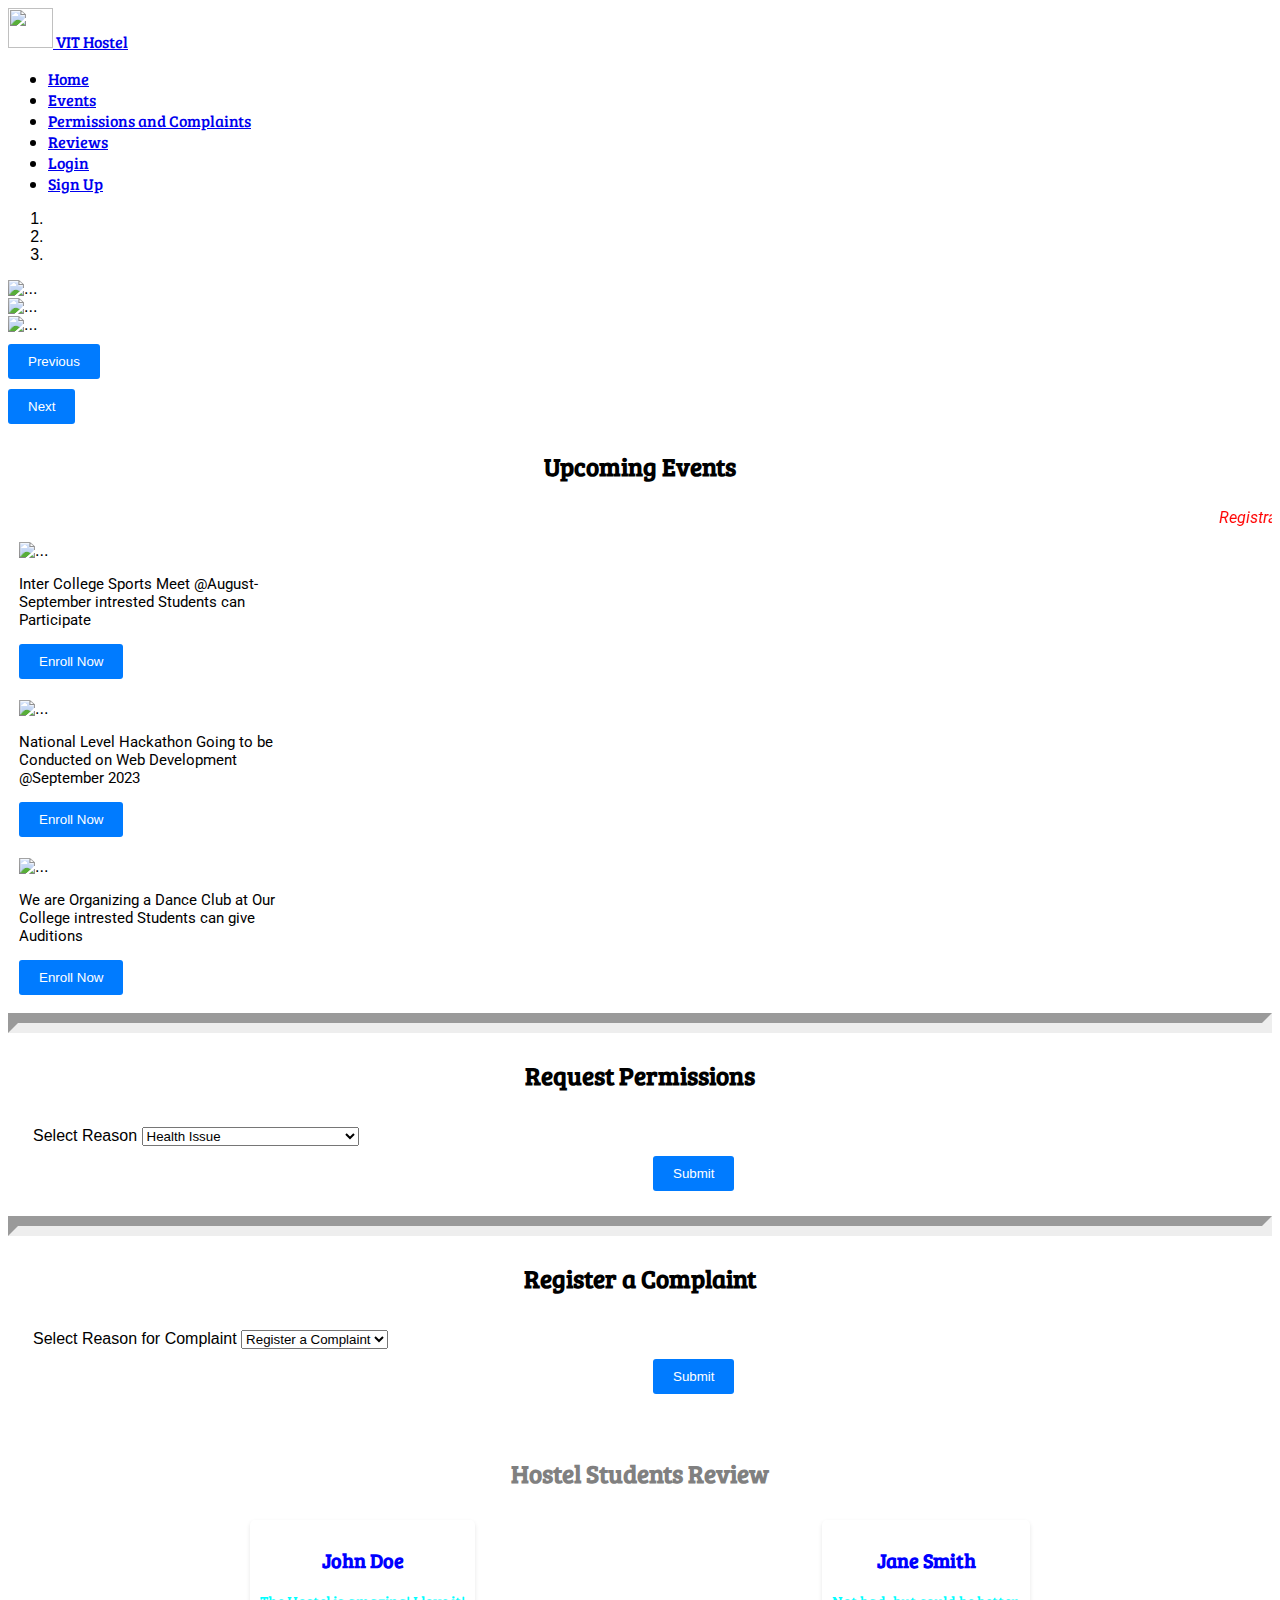
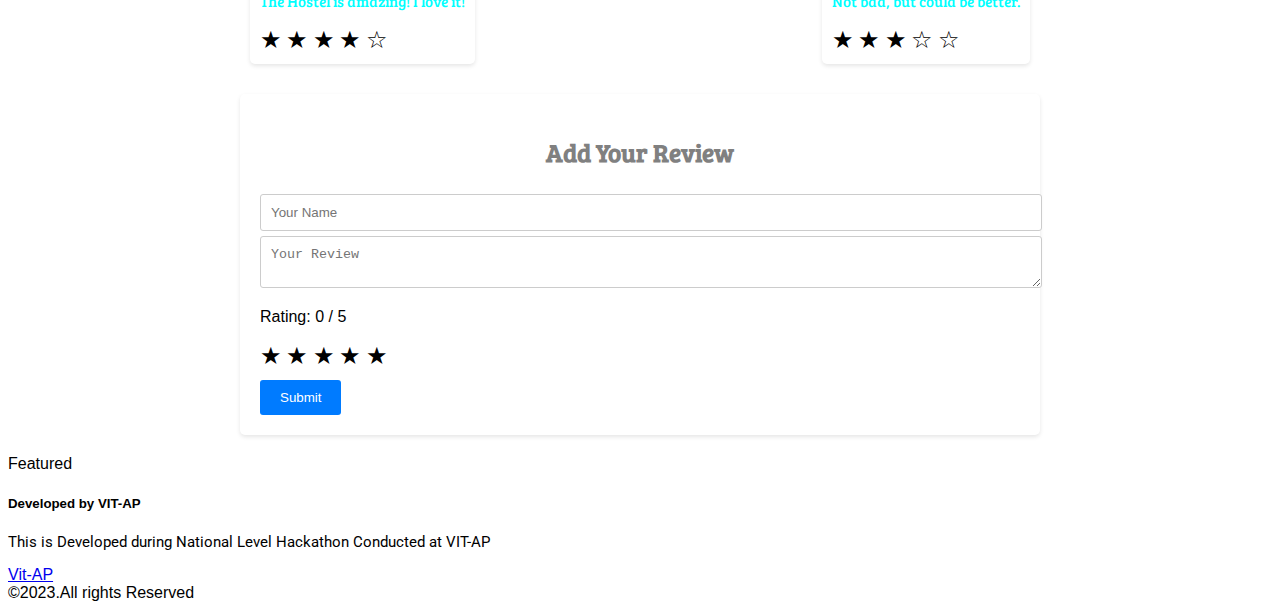
==== index.html @ 2a3ee3bc "first commit" ====
<!DOCTYPE html>
    <html lang="en">
    <head>
        <meta charset="UTF-8">
        <meta name="viewport" content="width=device-width, initial-scale=1.0">
        <link rel="stylesheet" href="https://cdn.jsdelivr.net/npm/bootstrap@4.6.2/dist/css/bootstrap.min.css" integrity="sha384-xOolHFLEh07PJGoPkLv1IbcEPTNtaed2xpHsD9ESMhqIYd0nLMwNLD69Npy4HI+N" crossorigin="anonymous">
        <script src="https://cdn.jsdelivr.net/npm/jquery@3.5.1/dist/jquery.slim.min.js" integrity="sha384-DfXdz2htPH0lsSSs5nCTpuj/zy4C+OGpamoFVy38MVBnE+IbbVYUew+OrCXaRkfj" crossorigin="anonymous"></script>
        <script src="https://cdn.jsdelivr.net/npm/popper.js@1.16.1/dist/umd/popper.min.js" integrity="sha384-9/reFTGAW83EW2RDu2S0VKaIzap3H66lZH81PoYlFhbGU+6BZp6G7niu735Sk7lN" crossorigin="anonymous"></script>
        <script src="https://cdn.jsdelivr.net/npm/bootstrap@4.6.2/dist/js/bootstrap.min.js" integrity="sha384-+sLIOodYLS7CIrQpBjl+C7nPvqq+FbNUBDunl/OZv93DB7Ln/533i8e/mZXLi/P+" crossorigin="anonymous"></script>
        <link rel="stylesheet" href="index.css">
        <title>Hostel Management</title>
       
    </head>
    <body>
        <nav class="navbar navbar-expand-lg navbar-light bg-light fixed-top">
            <a class="navbar-brand name" href="index.html">
                <img src="https://images.rawpixel.com/image_png_social_square/czNmcy1wcml2YXRlL3Jhd3BpeGVsX2ltYWdlcy93ZWJzaXRlX2NvbnRlbnQvcm0zMzAtcGFuZ3J1bS1sb2dvMi0wMl8xLnBuZw.png?s=PoVTNUSGX0lFasFElMFsnJwLeU3Do4kuAcUaN7FGPj8" width="45" height="40" class="d-inline-block align-center" alt="">
                VIT Hostel
              </a>
            <div class="collapse navbar-collapse justify-content-end" id="navbarNav">
                <ul class="navbar-nav">
                <li class="nav-item active">
                    <a class="nav-link" href="#">Home </a>
                </li>
                <li class="nav-item active">
                    <a class="nav-link" href="#eventSection">Events</a>
                </li>
                <li class="nav-item active">
                    <a class="nav-link" href="#permissions">Permissions and Complaints</a>
                </li>
                <li class="nav-item active">
                    <a class="nav-link" href="#reviews">Reviews</a>
                </li>
                <li class="nav-item active">
                    <a class="nav-link" href="./login.html">Login</a>
                </li>
                <li class="nav-item active">
                    <a class="nav-link" href="./signup.html">Sign Up</a>
                </li>
                </ul>
            </div>
        </nav>

     <!--Navbar Ends and Start of Carousal-->

     <div id="carouselExampleIndicators" class="carousel slide" data-ride="carousel">
        <ol class="carousel-indicators">
          <li data-target="#carouselExampleIndicators" data-slide-to="0" class="active"></li>
          <li data-target="#carouselExampleIndicators" data-slide-to="1"></li>
          <li data-target="#carouselExampleIndicators" data-slide-to="2"></li>
        </ol>
        <div class="carousel-inner">
          <div class="carousel-item active image-fluid">
            <img src="https://vitap.ac.in/wp-content/uploads/2021/04/Central-Block-scaled.jpg" class="d-block w-100" alt="..." height="620" width="200px">
          </div>
          <div class="carousel-item image-fluid">
            <img src="https://img.freepik.com/premium-photo/modern-corridor-american-school-with-lockers_841543-9430.jpg?w=1060" class="d-block w-100" alt="..." height="620px" width="200px">
          </div>
          <div class="carousel-item image-fluid">
            <img src="https://img.freepik.com/free-photo/young-woman-reading-textbook-home-library-generated-by-ai_188544-26814.jpg?t=st=1691231801~exp=1691235401~hmac=713cde31365c90935a0e0638c19bf5c9d415ccdeb4d737b613790d63d58ee831&w=1060" class="d-block w-100" alt="..." height="620px" width="200px">
          </div>
        </div>
        <button class="carousel-control-prev" type="button" data-target="#carouselExampleIndicators" data-slide="prev">
          <span class="carousel-control-prev-icon" aria-hidden="true"></span>
          <span class="sr-only">Previous</span>
        </button>
        <button class="carousel-control-next" type="button" data-target="#carouselExampleIndicators" data-slide="next">
          <span class="carousel-control-next-icon" aria-hidden="true"></span>
          <span class="sr-only">Next</span>
        </button>
      </div>
      

      <!--Events Section-->


      <h2 class="heading" id="eventSection">Upcoming Events</h2>
      <marquee style="color:red;font-family:Roboto;font-style:italic;">Registrations are now Open for Hostel Students!!</marquee>
      <div class="d-flex flex-row">
        <div class="card col-12 col-md-4 card-style" style="width: 18rem;">
            <img src="https://img.freepik.com/free-vector/sport-equipment-concept_1284-13034.jpg?w=740&t=st=1691230797~exp=1691231397~hmac=9e88046d816b8bc161fd4747aae8087a5c5798297528e75d49b41534ae985b49" class="card-img-top" alt="..." height="300px">
            <div class="card-body text-center">
              <p class="card-text">Inter College Sports Meet @August-September intrested Students can Participate</p>
              <button class="btn btn-primary" id="btn1" onclick="click1()">Enroll Now</button>
            </div>
          </div>
    
          <div class="card col-12 col-md-4 card-style" style="width: 18rem;">
            <img src="https://img.freepik.com/free-vector/web-development-programmer-engineering-coding-website-augmented-reality-interface-screens-developer-project-engineer-programming-software-application-design-cartoon-illustration_107791-3863.jpg?w=996&t=st=1691230450~exp=1691231050~hmac=cd5351b3d72ecc70ccd4ff128cdcb89947f31c93b2f11d755cdea0dbe056c1e7" class="card-img-top" alt="..." height="300px">
            <div class="card-body text-center">
              <p class="card-text">National Level Hackathon Going to be Conducted on Web Development @September 2023</p>
              <button class="btn btn-primary" id="btn2" onclick="click2()">Enroll Now</button>
            </div>
          </div>
    
          <div class="card col-12 col-md-4 card-style" style="width: 18rem;">
            <img src="https://img.freepik.com/free-vector/nightlife-entertainment-best-dance-club-webpage-3-flat-banners-design_1284-14165.jpg?w=740&t=st=1691230867~exp=1691231467~hmac=92f7240a567a774996ae014da35dc58ad28357143f97e1ccc6e02a97954cd13b" class="card-img-top" alt="..." height="300px">
            <div class="card-body text-center">
              <p class="card-text">We are Organizing a Dance Club at Our College intrested Students can give Auditions</p>
              <button class="btn btn-primary" id="btn3" onclick="click3()">Enroll Now</button>
            </div>
          </div>
      </div>

      <hr style="color:black;border-width:10px;"/>

    <!--Request Permisions Section-->
    <h2 class="heading" id="permissions">Request Permissions</h2>
    <form class="form-style">
        <div class="form-group">
            <label for="selectReason">Select Reason</label>
            <select class="form-control" id="selectReason">
                <option value="health">Health Issue</option>
                <option value="outing">Outing</option>
                <option value="family">Family Visit</option>
                <option value="competition">Participating in any Competitions</option>
                <option value="event">Organizing an Event</option>
            </select>
        </div>
        <button type="button" class="btn btn-success submitbtn" onclick="redirectToForm()">Submit</button>
    </form>
    
    <script>
        function redirectToForm() {
            const selectReason = document.getElementById("selectReason");
            const selectedValue = selectReason.value;
    
            switch (selectedValue) {
                case "health":
                    window.location.href = "./permissionForm.html";
                    break;
                case "outing":
                    window.location.href = "./permissionForm.html";
                    break;
                case "family":
                    window.location.href = "./permissionForm.html";
                    break;
                case "competition":
                    window.location.href = "./permissionForm.html";
                    break;
                case "event":
                    window.location.href = "./permissionForm.html";
                    break;
                default:
                    break;
            }
        }
        </script>

        <hr style="color:black;border-width:10px;"/>

    <!--Complaints Section-->
    
    <h2 class="heading" id="complaints">Register a Complaint</h2>
    <form class="form-style">
        <div class="form-group">
            <label for="selectReason">Select Reason for Complaint</label>
            <select class="form-control" id="selectReason">
                <option value="health">Register a Complaint</option>
                <option value="outing">Anti Ragging</option>
                <option value="family">Quality Less Food</option>
                <option value="competition">Other Complaints</option>
            </select>
        </div>
        <button type="button" class="btn btn-warning submitbtn" onclick="redirectToForm2()">Submit</button>
    </form>
    
    <script>
        function redirectToForm2() {
            const selectReason = document.getElementById("selectReason");
            const selectedValue = selectReason.value;
    
            switch (selectedValue) {
                case "health":
                    window.location.href = "./registerCom.html";
                    break;
                case "outing":
                    window.location.href = "./registerCom.html";
                    break;
                case "family":
                    window.location.href = "./registerCom.html";
                    break;
                case "competition":
                    window.location.href = "./registerCom.html";
                    break;
                case "event":
                    window.location.href = "./registerCom.html";
                    break;
                default:
                    break;
            }
        }
        </script>
      <div class="container" id="reviews">
        <h1 class="review-heading">Hostel Students Review</h1>
        <div class="reviews">
            <div class="review">
                <h2 class="review-name">John Doe</h2>
                <p class="para">The Hostel is amazing! I love it!</p>
                <div class="rating">
                    <span class="star">&#9733;</span>
                    <span class="star">&#9733;</span>
                    <span class="star">&#9733;</span>
                    <span class="star">&#9733;</span>
                    <span class="star">&#9734;</span>
                </div>
            </div>
            <div class="review">
                <h2 class="review-name">Jane Smith</h2>
                <p class="para">Not bad, but could be better.</p>
                <div class="rating">
                    <span class="star">&#9733;</span>
                    <span class="star">&#9733;</span>
                    <span class="star">&#9733;</span>
                    <span class="star">&#9734;</span>
                    <span class="star">&#9734;</span>
                </div>
            </div>
        </div>
        <div class="add-review">
            <h2 class="review-heading">Add Your Review</h2>
            <input type="text" id="name" placeholder="Your Name">
            <textarea id="review" placeholder="Your Review"></textarea>
            <p>Rating: <span id="rating">0</span> / 5</p>
            <div class="rating">
                <span class="star" onclick="setRating(1)">&#9733;</span>
                <span class="star" onclick="setRating(2)">&#9733;</span>
                <span class="star" onclick="setRating(3)">&#9733;</span>
                <span class="star" onclick="setRating(4)">&#9733;</span>
                <span class="star" onclick="setRating(5)">&#9733;</span>
            </div>
            <button onclick="submitReview()">Submit</button>
        </div>
    </div>

    <div class="card text-center">
      <div class="card-header">
        Featured
      </div>
      <div class="card-body">
        <h5 class="card-title">Developed by VIT-AP</h5>
        <p class="card-text">This is Developed during National Level Hackathon Conducted at VIT-AP </p>
        <a href="https://vitap.ac.in/" class="btn btn-primary">Vit-AP</a>
      </div>
      <div class="card-footer text-muted">
        <span>&copy;2023.All rights Reserved</span>
      </div>
    </div>
    
    <script src="index.js"></script>
    </body>
    </html>
---- index.css ----
@import url('https://fonts.googleapis.com/css2?family=Bree+Serif&family=Caveat:wght@400;700&family=Lobster&family=Monoton&family=Open+Sans:ital,wght@0,400;0,700;1,400;1,700&family=Playfair+Display+SC:ital,wght@0,400;0,700;1,700&family=Playfair+Display:ital,wght@0,400;0,700;1,700&family=Roboto:ital,wght@0,400;0,700;1,400;1,700&family=Source+Sans+Pro:ital,wght@0,400;0,700;1,700&family=Work+Sans:ital,wght@0,400;0,700;1,700&display=swap');

body{
    font-family:'Segoe UI', Tahoma, Geneva, Verdana, sans-serif;
}

.name{
    font-family: 'Bree Serif';
}

.navbar-nav{
    font-family: 'Bree serif';
}

.card-style{
    align-items:center;
    justify-content: center;
    padding:10px;
    border-radius:10px;
    margin:1px;
}

.heading{
    font-family:'Bree Serif';
    font-size:25px;
    font-weight:bold;
    text-align:center;
    margin:15px;
    padding:10px;
}

.heading2{
    font-family:'Roboto';
    font-size:25px;
    font-weight:bold;
    text-align:center;
    margin:15px;
    color:red;
    padding:10px;
}

.style-card{
    display:flex;
    justify-content: center;
}
.form-style{
    margin:15px;
    padding:10px;
}

.submit-button{
    display:flex;
    flex-direction: row;
    justify-content: center;
    align-items:center;
    align-self: center;
    color:white
}

.card-text{
    font-family:"Roboto";
    font-size:15px;
}
.submitbtn{
    margin-left: 620px;
}

.popular .box-container .box .stars i{
    color: gold;
    font-size: 1.7rem;
    padding: 1rem;
}


.container {
    max-width: 800px;
    margin: 0 auto;
    padding: 20px;
}

h1, h2 {
    text-align: center;
}

.reviews {
    display: flex;
    flex-wrap: wrap;
    justify-content: space-between;
    margin-top: 20px;
}

.review {
    background-color: #fff;
    padding: 10px;
    margin: 10px;
    border-radius: 5px;
    box-shadow: 0px 2px 4px rgba(0, 0, 0, 0.1);
}

.rating {
    margin-top: 5px;
}

.star {
    font-size: 24px;
    cursor: pointer;
}

.add-review {
    margin-top: 20px;
    background-color: #fff;
    padding: 20px;
    border-radius: 5px;
    box-shadow: 0px 2px 4px rgba(0, 0, 0, 0.1);
}

input[type="text"], textarea {
    width: 100%;
    padding: 10px;
    margin-top: 5px;
    border: 1px solid #ccc;
    border-radius: 3px;
}

button {
    display: block;
    margin-top: 10px;
    padding: 10px 20px;
    background-color: #007bff;
    color: #fff;
    border: none;
    border-radius: 3px;
    cursor: pointer;
}

.review-heading{
    font-family:Bree Serif;
    font-size:25px;
    color:grey;
}

.review-name{
    font-family:Bree Serif;
    font-size:20px;
    color:blue;
}

.para{
    font-family:Bree Serif;
    color:aqua;
    font-size:15px;
}
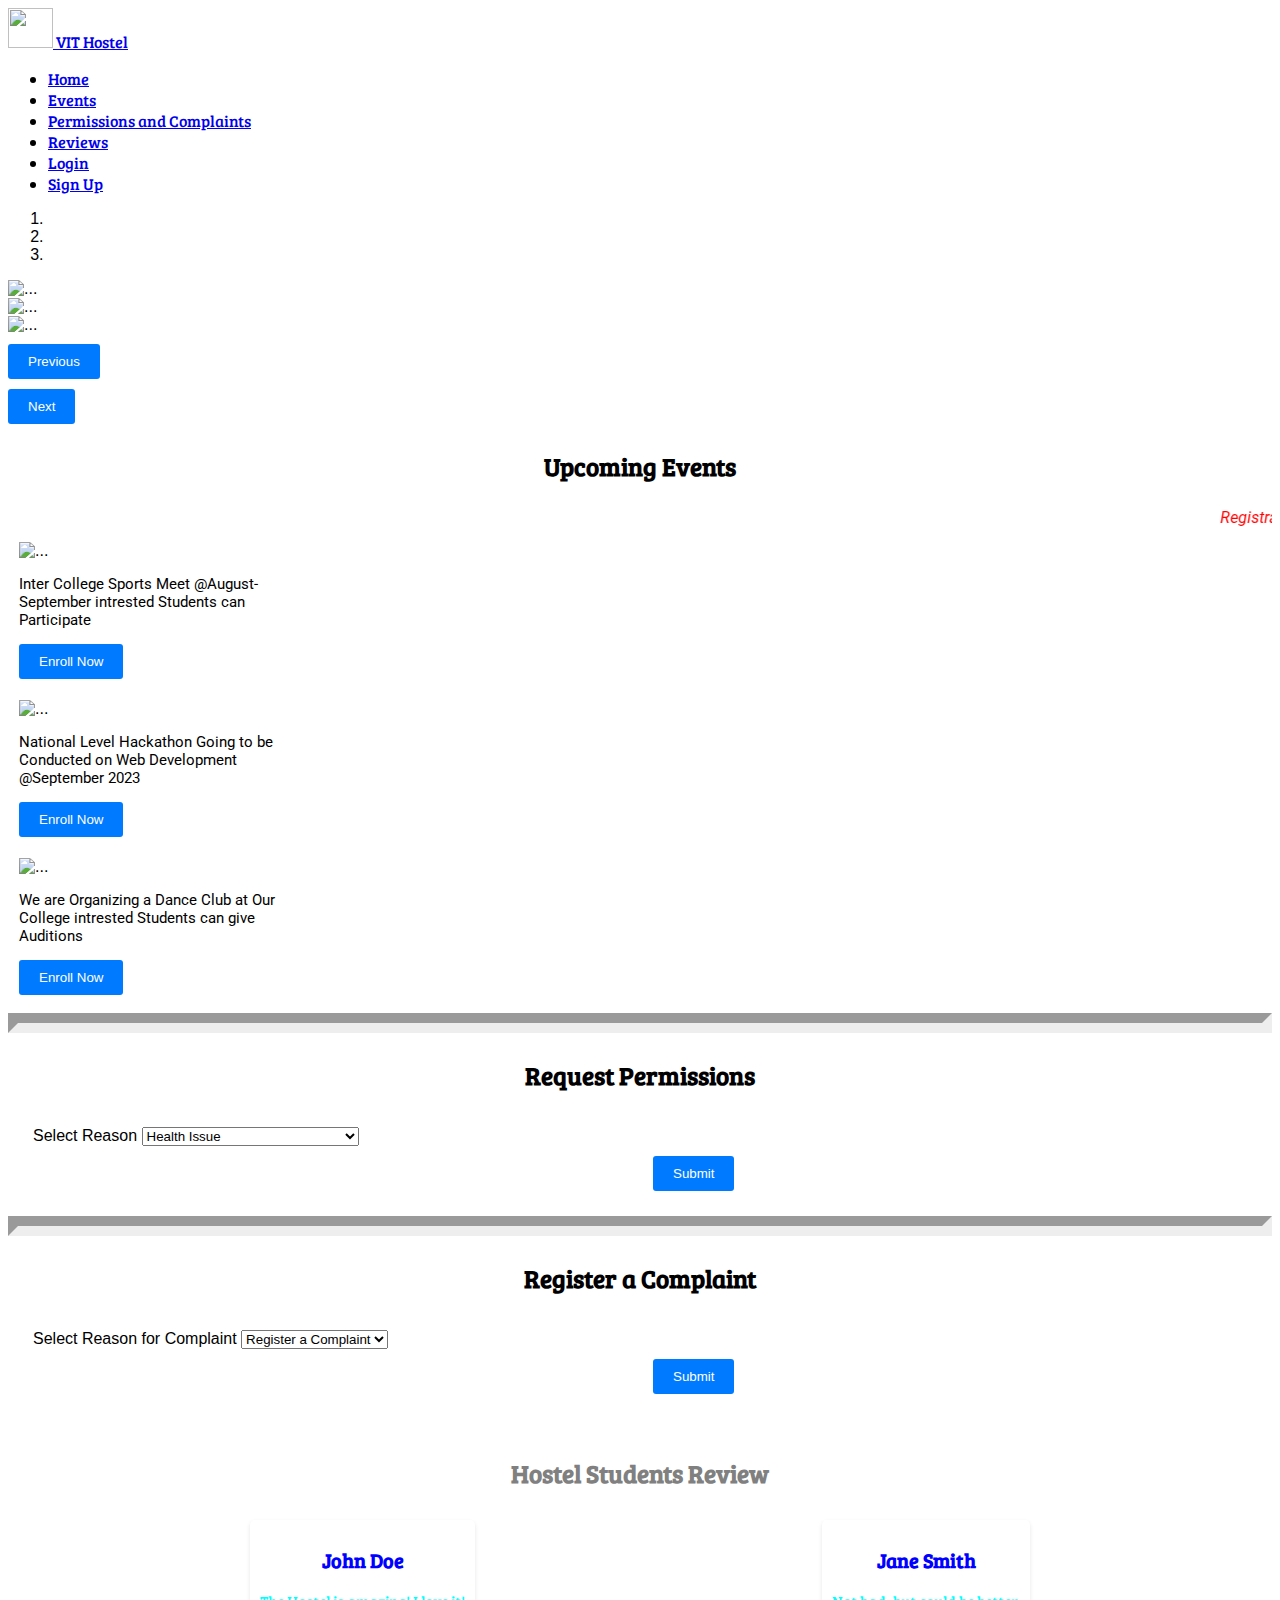
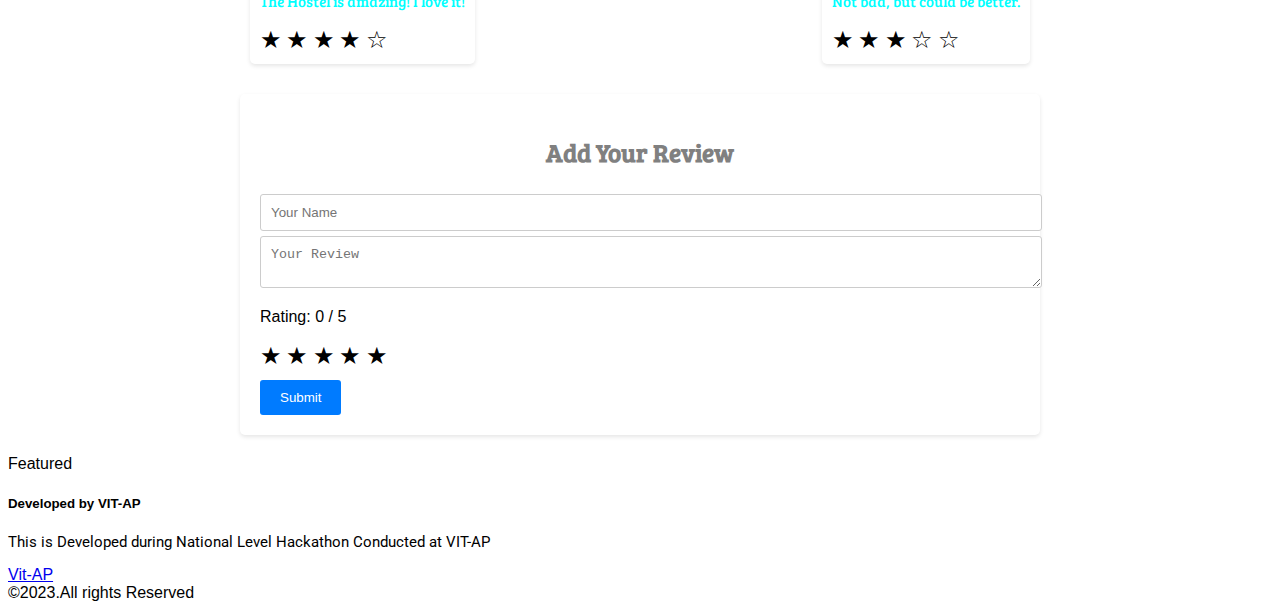
==== commit dbc869fd: "Add files via upload" ====
--- a/index.html
+++ b/index.html
@@ -1,252 +1,252 @@
-    <!DOCTYPE html>
-    <html lang="en">
-    <head>
-        <meta charset="UTF-8">
-        <meta name="viewport" content="width=device-width, initial-scale=1.0">
-        <link rel="stylesheet" href="https://cdn.jsdelivr.net/npm/bootstrap@4.6.2/dist/css/bootstrap.min.css" integrity="sha384-xOolHFLEh07PJGoPkLv1IbcEPTNtaed2xpHsD9ESMhqIYd0nLMwNLD69Npy4HI+N" crossorigin="anonymous">
-        <script src="https://cdn.jsdelivr.net/npm/jquery@3.5.1/dist/jquery.slim.min.js" integrity="sha384-DfXdz2htPH0lsSSs5nCTpuj/zy4C+OGpamoFVy38MVBnE+IbbVYUew+OrCXaRkfj" crossorigin="anonymous"></script>
-        <script src="https://cdn.jsdelivr.net/npm/popper.js@1.16.1/dist/umd/popper.min.js" integrity="sha384-9/reFTGAW83EW2RDu2S0VKaIzap3H66lZH81PoYlFhbGU+6BZp6G7niu735Sk7lN" crossorigin="anonymous"></script>
-        <script src="https://cdn.jsdelivr.net/npm/bootstrap@4.6.2/dist/js/bootstrap.min.js" integrity="sha384-+sLIOodYLS7CIrQpBjl+C7nPvqq+FbNUBDunl/OZv93DB7Ln/533i8e/mZXLi/P+" crossorigin="anonymous"></script>
-        <link rel="stylesheet" href="index.css">
-        <title>Hostel Management</title>
-       
-    </head>
-    <body>
-        <nav class="navbar navbar-expand-lg navbar-light bg-light fixed-top">
-            <a class="navbar-brand name" href="index.html">
-                <img src="https://images.rawpixel.com/image_png_social_square/czNmcy1wcml2YXRlL3Jhd3BpeGVsX2ltYWdlcy93ZWJzaXRlX2NvbnRlbnQvcm0zMzAtcGFuZ3J1bS1sb2dvMi0wMl8xLnBuZw.png?s=PoVTNUSGX0lFasFElMFsnJwLeU3Do4kuAcUaN7FGPj8" width="45" height="40" class="d-inline-block align-center" alt="">
-                VIT Hostel
-              </a>
-            <div class="collapse navbar-collapse justify-content-end" id="navbarNav">
-                <ul class="navbar-nav">
-                <li class="nav-item active">
-                    <a class="nav-link" href="#">Home </a>
-                </li>
-                <li class="nav-item active">
-                    <a class="nav-link" href="#eventSection">Events</a>
-                </li>
-                <li class="nav-item active">
-                    <a class="nav-link" href="#permissions">Permissions and Complaints</a>
-                </li>
-                <li class="nav-item active">
-                    <a class="nav-link" href="#reviews">Reviews</a>
-                </li>
-                <li class="nav-item active">
-                    <a class="nav-link" href="./login.html">Login</a>
-                </li>
-                <li class="nav-item active">
-                    <a class="nav-link" href="./signup.html">Sign Up</a>
-                </li>
-                </ul>
-            </div>
-        </nav>
-
-     <!--Navbar Ends and Start of Carousal-->
-
-     <div id="carouselExampleIndicators" class="carousel slide" data-ride="carousel">
-        <ol class="carousel-indicators">
-          <li data-target="#carouselExampleIndicators" data-slide-to="0" class="active"></li>
-          <li data-target="#carouselExampleIndicators" data-slide-to="1"></li>
-          <li data-target="#carouselExampleIndicators" data-slide-to="2"></li>
-        </ol>
-        <div class="carousel-inner">
-          <div class="carousel-item active image-fluid">
-            <img src="https://vitap.ac.in/wp-content/uploads/2021/04/Central-Block-scaled.jpg" class="d-block w-100" alt="..." height="620" width="200px">
-          </div>
-          <div class="carousel-item image-fluid">
-            <img src="https://img.freepik.com/premium-photo/modern-corridor-american-school-with-lockers_841543-9430.jpg?w=1060" class="d-block w-100" alt="..." height="620px" width="200px">
-          </div>
-          <div class="carousel-item image-fluid">
-            <img src="https://img.freepik.com/free-photo/young-woman-reading-textbook-home-library-generated-by-ai_188544-26814.jpg?t=st=1691231801~exp=1691235401~hmac=713cde31365c90935a0e0638c19bf5c9d415ccdeb4d737b613790d63d58ee831&w=1060" class="d-block w-100" alt="..." height="620px" width="200px">
-          </div>
-        </div>
-        <button class="carousel-control-prev" type="button" data-target="#carouselExampleIndicators" data-slide="prev">
-          <span class="carousel-control-prev-icon" aria-hidden="true"></span>
-          <span class="sr-only">Previous</span>
-        </button>
-        <button class="carousel-control-next" type="button" data-target="#carouselExampleIndicators" data-slide="next">
-          <span class="carousel-control-next-icon" aria-hidden="true"></span>
-          <span class="sr-only">Next</span>
-        </button>
-      </div>
-      
-
-      <!--Events Section-->
-
-
-      <h2 class="heading" id="eventSection">Upcoming Events</h2>
-      <marquee style="color:red;font-family:Roboto;font-style:italic;">Registrations are now Open for Hostel Students!!</marquee>
-      <div class="d-flex flex-row">
-        <div class="card col-12 col-md-4 card-style" style="width: 18rem;">
-            <img src="https://img.freepik.com/free-vector/sport-equipment-concept_1284-13034.jpg?w=740&t=st=1691230797~exp=1691231397~hmac=9e88046d816b8bc161fd4747aae8087a5c5798297528e75d49b41534ae985b49" class="card-img-top" alt="..." height="300px">
-            <div class="card-body text-center">
-              <p class="card-text">Inter College Sports Meet @August-September intrested Students can Participate</p>
-              <button class="btn btn-primary" id="btn1" onclick="click1()">Enroll Now</button>
-            </div>
-          </div>
-    
-          <div class="card col-12 col-md-4 card-style" style="width: 18rem;">
-            <img src="https://img.freepik.com/free-vector/web-development-programmer-engineering-coding-website-augmented-reality-interface-screens-developer-project-engineer-programming-software-application-design-cartoon-illustration_107791-3863.jpg?w=996&t=st=1691230450~exp=1691231050~hmac=cd5351b3d72ecc70ccd4ff128cdcb89947f31c93b2f11d755cdea0dbe056c1e7" class="card-img-top" alt="..." height="300px">
-            <div class="card-body text-center">
-              <p class="card-text">National Level Hackathon Going to be Conducted on Web Development @September 2023</p>
-              <button class="btn btn-primary" id="btn2" onclick="click2()">Enroll Now</button>
-            </div>
-          </div>
-    
-          <div class="card col-12 col-md-4 card-style" style="width: 18rem;">
-            <img src="https://img.freepik.com/free-vector/nightlife-entertainment-best-dance-club-webpage-3-flat-banners-design_1284-14165.jpg?w=740&t=st=1691230867~exp=1691231467~hmac=92f7240a567a774996ae014da35dc58ad28357143f97e1ccc6e02a97954cd13b" class="card-img-top" alt="..." height="300px">
-            <div class="card-body text-center">
-              <p class="card-text">We are Organizing a Dance Club at Our College intrested Students can give Auditions</p>
-              <button class="btn btn-primary" id="btn3" onclick="click3()">Enroll Now</button>
-            </div>
-          </div>
-      </div>
-
-      <hr style="color:black;border-width:10px;"/>
-
-    <!--Request Permisions Section-->
-    <h2 class="heading" id="permissions">Request Permissions</h2>
-    <form class="form-style">
-        <div class="form-group">
-            <label for="selectReason">Select Reason</label>
-            <select class="form-control" id="selectReason">
-                <option value="health">Health Issue</option>
-                <option value="outing">Outing</option>
-                <option value="family">Family Visit</option>
-                <option value="competition">Participating in any Competitions</option>
-                <option value="event">Organizing an Event</option>
-            </select>
-        </div>
-        <button type="button" class="btn btn-success submitbtn" onclick="redirectToForm()">Submit</button>
-    </form>
-    
-    <script>
-        function redirectToForm() {
-            const selectReason = document.getElementById("selectReason");
-            const selectedValue = selectReason.value;
-    
-            switch (selectedValue) {
-                case "health":
-                    window.location.href = "./permissionForm.html";
-                    break;
-                case "outing":
-                    window.location.href = "./permissionForm.html";
-                    break;
-                case "family":
-                    window.location.href = "./permissionForm.html";
-                    break;
-                case "competition":
-                    window.location.href = "./permissionForm.html";
-                    break;
-                case "event":
-                    window.location.href = "./permissionForm.html";
-                    break;
-                default:
-                    break;
-            }
-        }
-        </script>
-
-        <hr style="color:black;border-width:10px;"/>
-
-    <!--Complaints Section-->
-    
-    <h2 class="heading" id="complaints">Register a Complaint</h2>
-    <form class="form-style">
-        <div class="form-group">
-            <label for="selectReason">Select Reason for Complaint</label>
-            <select class="form-control" id="selectReason">
-                <option value="health">Register a Complaint</option>
-                <option value="outing">Anti Ragging</option>
-                <option value="family">Quality Less Food</option>
-                <option value="competition">Other Complaints</option>
-            </select>
-        </div>
-        <button type="button" class="btn btn-warning submitbtn" onclick="redirectToForm2()">Submit</button>
-    </form>
-    
-    <script>
-        function redirectToForm2() {
-            const selectReason = document.getElementById("selectReason");
-            const selectedValue = selectReason.value;
-    
-            switch (selectedValue) {
-                case "health":
-                    window.location.href = "./registerCom.html";
-                    break;
-                case "outing":
-                    window.location.href = "./registerCom.html";
-                    break;
-                case "family":
-                    window.location.href = "./registerCom.html";
-                    break;
-                case "competition":
-                    window.location.href = "./registerCom.html";
-                    break;
-                case "event":
-                    window.location.href = "./registerCom.html";
-                    break;
-                default:
-                    break;
-            }
-        }
-        </script>
-      <div class="container" id="reviews">
-        <h1 class="review-heading">Hostel Students Review</h1>
-        <div class="reviews">
-            <div class="review">
-                <h2 class="review-name">John Doe</h2>
-                <p class="para">The Hostel is amazing! I love it!</p>
-                <div class="rating">
-                    <span class="star">&#9733;</span>
-                    <span class="star">&#9733;</span>
-                    <span class="star">&#9733;</span>
-                    <span class="star">&#9733;</span>
-                    <span class="star">&#9734;</span>
-                </div>
-            </div>
-            <div class="review">
-                <h2 class="review-name">Jane Smith</h2>
-                <p class="para">Not bad, but could be better.</p>
-                <div class="rating">
-                    <span class="star">&#9733;</span>
-                    <span class="star">&#9733;</span>
-                    <span class="star">&#9733;</span>
-                    <span class="star">&#9734;</span>
-                    <span class="star">&#9734;</span>
-                </div>
-            </div>
-        </div>
-        <div class="add-review">
-            <h2 class="review-heading">Add Your Review</h2>
-            <input type="text" id="name" placeholder="Your Name">
-            <textarea id="review" placeholder="Your Review"></textarea>
-            <p>Rating: <span id="rating">0</span> / 5</p>
-            <div class="rating">
-                <span class="star" onclick="setRating(1)">&#9733;</span>
-                <span class="star" onclick="setRating(2)">&#9733;</span>
-                <span class="star" onclick="setRating(3)">&#9733;</span>
-                <span class="star" onclick="setRating(4)">&#9733;</span>
-                <span class="star" onclick="setRating(5)">&#9733;</span>
-            </div>
-            <button onclick="submitReview()">Submit</button>
-        </div>
-    </div>
-
-    <div class="card text-center">
-      <div class="card-header">
-        Featured
-      </div>
-      <div class="card-body">
-        <h5 class="card-title">Developed by VIT-AP</h5>
-        <p class="card-text">This is Developed during National Level Hackathon Conducted at VIT-AP </p>
-        <a href="https://vitap.ac.in/" class="btn btn-primary">Vit-AP</a>
-      </div>
-      <div class="card-footer text-muted">
-        <span>&copy;2023.All rights Reserved</span>
-      </div>
-    </div>
-    
-    <script src="index.js"></script>
-    </body>
+    <!DOCTYPE html>
+    <html lang="en">
+    <head>
+        <meta charset="UTF-8">
+        <meta name="viewport" content="width=device-width, initial-scale=1.0">
+        <link rel="stylesheet" href="https://cdn.jsdelivr.net/npm/bootstrap@4.6.2/dist/css/bootstrap.min.css" integrity="sha384-xOolHFLEh07PJGoPkLv1IbcEPTNtaed2xpHsD9ESMhqIYd0nLMwNLD69Npy4HI+N" crossorigin="anonymous">
+        <script src="https://cdn.jsdelivr.net/npm/jquery@3.5.1/dist/jquery.slim.min.js" integrity="sha384-DfXdz2htPH0lsSSs5nCTpuj/zy4C+OGpamoFVy38MVBnE+IbbVYUew+OrCXaRkfj" crossorigin="anonymous"></script>
+        <script src="https://cdn.jsdelivr.net/npm/popper.js@1.16.1/dist/umd/popper.min.js" integrity="sha384-9/reFTGAW83EW2RDu2S0VKaIzap3H66lZH81PoYlFhbGU+6BZp6G7niu735Sk7lN" crossorigin="anonymous"></script>
+        <script src="https://cdn.jsdelivr.net/npm/bootstrap@4.6.2/dist/js/bootstrap.min.js" integrity="sha384-+sLIOodYLS7CIrQpBjl+C7nPvqq+FbNUBDunl/OZv93DB7Ln/533i8e/mZXLi/P+" crossorigin="anonymous"></script>
+        <link rel="stylesheet" href="index.css">
+        <title>Hostel Management</title>
+       
+    </head>
+    <body>
+        <nav class="navbar navbar-expand-lg navbar-light bg-light fixed-top">
+            <a class="navbar-brand name" href="index.html">
+                <img src="https://images.rawpixel.com/image_png_social_square/czNmcy1wcml2YXRlL3Jhd3BpeGVsX2ltYWdlcy93ZWJzaXRlX2NvbnRlbnQvcm0zMzAtcGFuZ3J1bS1sb2dvMi0wMl8xLnBuZw.png?s=PoVTNUSGX0lFasFElMFsnJwLeU3Do4kuAcUaN7FGPj8" width="45" height="40" class="d-inline-block align-center" alt="">
+                VIT Hostel
+              </a>
+            <div class="collapse navbar-collapse justify-content-end" id="navbarNav">
+                <ul class="navbar-nav">
+                <li class="nav-item active">
+                    <a class="nav-link" href="#">Home </a>
+                </li>
+                <li class="nav-item active">
+                    <a class="nav-link" href="#eventSection">Events</a>
+                </li>
+                <li class="nav-item active">
+                    <a class="nav-link" href="#permissions">Permissions and Complaints</a>
+                </li>
+                <li class="nav-item active">
+                    <a class="nav-link" href="#reviews">Reviews</a>
+                </li>
+                <li class="nav-item active">
+                    <a class="nav-link" href="./login.html">Login</a>
+                </li>
+                <li class="nav-item active">
+                    <a class="nav-link" href="./signup.html">Sign Up</a>
+                </li>
+                </ul>
+            </div>
+        </nav>
+
+     <!--Navbar Ends and Start of Carousal-->
+
+     <div id="carouselExampleIndicators" class="carousel slide" data-ride="carousel">
+        <ol class="carousel-indicators">
+          <li data-target="#carouselExampleIndicators" data-slide-to="0" class="active"></li>
+          <li data-target="#carouselExampleIndicators" data-slide-to="1"></li>
+          <li data-target="#carouselExampleIndicators" data-slide-to="2"></li>
+        </ol>
+        <div class="carousel-inner">
+          <div class="carousel-item active image-fluid">
+            <img src="https://vitap.ac.in/wp-content/uploads/2021/04/Central-Block-scaled.jpg" class="d-block w-100" alt="..." height="620" width="200px">
+          </div>
+          <div class="carousel-item image-fluid">
+            <img src="https://img.freepik.com/premium-photo/modern-corridor-american-school-with-lockers_841543-9430.jpg?w=1060" class="d-block w-100" alt="..." height="620px" width="200px">
+          </div>
+          <div class="carousel-item image-fluid">
+            <img src="https://img.freepik.com/free-photo/young-woman-reading-textbook-home-library-generated-by-ai_188544-26814.jpg?t=st=1691231801~exp=1691235401~hmac=713cde31365c90935a0e0638c19bf5c9d415ccdeb4d737b613790d63d58ee831&w=1060" class="d-block w-100" alt="..." height="620px" width="200px">
+          </div>
+        </div>
+        <button class="carousel-control-prev" type="button" data-target="#carouselExampleIndicators" data-slide="prev">
+          <span class="carousel-control-prev-icon" aria-hidden="true"></span>
+          <span class="sr-only">Previous</span>
+        </button>
+        <button class="carousel-control-next" type="button" data-target="#carouselExampleIndicators" data-slide="next">
+          <span class="carousel-control-next-icon" aria-hidden="true"></span>
+          <span class="sr-only">Next</span>
+        </button>
+      </div>
+      
+
+      <!--Events Section-->
+
+
+      <h2 class="heading" id="eventSection">Upcoming Events</h2>
+      <marquee style="color:red;font-family:Roboto;font-style:italic;">Registrations are now Open for Hostel Students!!</marquee>
+      <div class="d-flex flex-row">
+        <div class="card col-12 col-md-4 card-style" style="width: 18rem;">
+            <img src="https://img.freepik.com/free-vector/sport-equipment-concept_1284-13034.jpg?w=740&t=st=1691230797~exp=1691231397~hmac=9e88046d816b8bc161fd4747aae8087a5c5798297528e75d49b41534ae985b49" class="card-img-top" alt="..." height="300px">
+            <div class="card-body text-center">
+              <p class="card-text">Inter College Sports Meet @August-September intrested Students can Participate</p>
+              <button class="btn btn-primary" id="btn1" onclick="click1()">Enroll Now</button>
+            </div>
+          </div>
+    
+          <div class="card col-12 col-md-4 card-style" style="width: 18rem;">
+            <img src="https://img.freepik.com/free-vector/web-development-programmer-engineering-coding-website-augmented-reality-interface-screens-developer-project-engineer-programming-software-application-design-cartoon-illustration_107791-3863.jpg?w=996&t=st=1691230450~exp=1691231050~hmac=cd5351b3d72ecc70ccd4ff128cdcb89947f31c93b2f11d755cdea0dbe056c1e7" class="card-img-top" alt="..." height="300px">
+            <div class="card-body text-center">
+              <p class="card-text">National Level Hackathon Going to be Conducted on Web Development @September 2023</p>
+              <button class="btn btn-primary" id="btn2" onclick="click2()">Enroll Now</button>
+            </div>
+          </div>
+    
+          <div class="card col-12 col-md-4 card-style" style="width: 18rem;">
+            <img src="https://img.freepik.com/free-vector/nightlife-entertainment-best-dance-club-webpage-3-flat-banners-design_1284-14165.jpg?w=740&t=st=1691230867~exp=1691231467~hmac=92f7240a567a774996ae014da35dc58ad28357143f97e1ccc6e02a97954cd13b" class="card-img-top" alt="..." height="300px">
+            <div class="card-body text-center">
+              <p class="card-text">We are Organizing a Dance Club at Our College intrested Students can give Auditions</p>
+              <button class="btn btn-primary" id="btn3" onclick="click3()">Enroll Now</button>
+            </div>
+          </div>
+      </div>
+
+      <hr style="color:black;border-width:10px;"/>
+
+    <!--Request Permisions Section-->
+    <h2 class="heading" id="permissions">Request Permissions</h2>
+    <form class="form-style">
+        <div class="form-group">
+            <label for="selectReason">Select Reason</label>
+            <select class="form-control" id="selectReason">
+                <option value="health">Health Issue</option>
+                <option value="outing">Outing</option>
+                <option value="family">Family Visit</option>
+                <option value="competition">Participating in any Competitions</option>
+                <option value="event">Organizing an Event</option>
+            </select>
+        </div>
+        <button type="button" class="btn btn-success submitbtn" onclick="redirectToForm()">Submit</button>
+    </form>
+    
+    <script>
+        function redirectToForm() {
+            const selectReason = document.getElementById("selectReason");
+            const selectedValue = selectReason.value;
+    
+            switch (selectedValue) {
+                case "health":
+                    window.location.href = "./permissionForm.html";
+                    break;
+                case "outing":
+                    window.location.href = "./permissionForm.html";
+                    break;
+                case "family":
+                    window.location.href = "./permissionForm.html";
+                    break;
+                case "competition":
+                    window.location.href = "./permissionForm.html";
+                    break;
+                case "event":
+                    window.location.href = "./permissionForm.html";
+                    break;
+                default:
+                    break;
+            }
+        }
+        </script>
+
+        <hr style="color:black;border-width:10px;"/>
+
+    <!--Complaints Section-->
+    
+    <h2 class="heading" id="complaints">Register a Complaint</h2>
+    <form class="form-style">
+        <div class="form-group">
+            <label for="selectReason">Select Reason for Complaint</label>
+            <select class="form-control" id="selectReason">
+                <option value="health">Register a Complaint</option>
+                <option value="outing">Anti Ragging</option>
+                <option value="family">Quality Less Food</option>
+                <option value="competition">Other Complaints</option>
+            </select>
+        </div>
+        <button type="button" class="btn btn-warning submitbtn" onclick="redirectToForm2()">Submit</button>
+    </form>
+    
+    <script>
+        function redirectToForm2() {
+            const selectReason = document.getElementById("selectReason");
+            const selectedValue = selectReason.value;
+    
+            switch (selectedValue) {
+                case "health":
+                    window.location.href = "./registerCom.html";
+                    break;
+                case "outing":
+                    window.location.href = "./registerCom.html";
+                    break;
+                case "family":
+                    window.location.href = "./registerCom.html";
+                    break;
+                case "competition":
+                    window.location.href = "./registerCom.html";
+                    break;
+                case "event":
+                    window.location.href = "./registerCom.html";
+                    break;
+                default:
+                    break;
+            }
+        }
+        </script>
+      <div class="container" id="reviews">
+        <h1 class="review-heading">Hostel Students Review</h1>
+        <div class="reviews">
+            <div class="review">
+                <h2 class="review-name">John Doe</h2>
+                <p class="para">The Hostel is amazing! I love it!</p>
+                <div class="rating">
+                    <span class="star">&#9733;</span>
+                    <span class="star">&#9733;</span>
+                    <span class="star">&#9733;</span>
+                    <span class="star">&#9733;</span>
+                    <span class="star">&#9734;</span>
+                </div>
+            </div>
+            <div class="review">
+                <h2 class="review-name">Jane Smith</h2>
+                <p class="para">Not bad, but could be better.</p>
+                <div class="rating">
+                    <span class="star">&#9733;</span>
+                    <span class="star">&#9733;</span>
+                    <span class="star">&#9733;</span>
+                    <span class="star">&#9734;</span>
+                    <span class="star">&#9734;</span>
+                </div>
+            </div>
+        </div>
+        <div class="add-review">
+            <h2 class="review-heading">Add Your Review</h2>
+            <input type="text" id="name" placeholder="Your Name">
+            <textarea id="review" placeholder="Your Review"></textarea>
+            <p>Rating: <span id="rating">0</span> / 5</p>
+            <div class="rating">
+                <span class="star" onclick="setRating(1)">&#9733;</span>
+                <span class="star" onclick="setRating(2)">&#9733;</span>
+                <span class="star" onclick="setRating(3)">&#9733;</span>
+                <span class="star" onclick="setRating(4)">&#9733;</span>
+                <span class="star" onclick="setRating(5)">&#9733;</span>
+            </div>
+            <button onclick="submitReview()">Submit</button>
+        </div>
+    </div>
+
+    <div class="card text-center">
+      <div class="card-header">
+        Featured
+      </div>
+      <div class="card-body">
+        <h5 class="card-title">Developed by VIT-AP</h5>
+        <p class="card-text">This is Developed during National Level Hackathon Conducted at VIT-AP </p>
+        <a href="https://vitap.ac.in/" class="btn btn-primary">Vit-AP</a>
+      </div>
+      <div class="card-footer text-muted">
+        <span>&copy;2023.All rights Reserved</span>
+      </div>
+    </div>
+    
+    <script src="index.js"></script>
+    </body>
     </html>--- a/index.css
+++ b/index.css
@@ -1,153 +1,153 @@
-@import url('https://fonts.googleapis.com/css2?family=Bree+Serif&family=Caveat:wght@400;700&family=Lobster&family=Monoton&family=Open+Sans:ital,wght@0,400;0,700;1,400;1,700&family=Playfair+Display+SC:ital,wght@0,400;0,700;1,700&family=Playfair+Display:ital,wght@0,400;0,700;1,700&family=Roboto:ital,wght@0,400;0,700;1,400;1,700&family=Source+Sans+Pro:ital,wght@0,400;0,700;1,700&family=Work+Sans:ital,wght@0,400;0,700;1,700&display=swap');
-
-body{
-    font-family:'Segoe UI', Tahoma, Geneva, Verdana, sans-serif;
-}
-
-.name{
-    font-family: 'Bree Serif';
-}
-
-.navbar-nav{
-    font-family: 'Bree serif';
-}
-
-.card-style{
-    align-items:center;
-    justify-content: center;
-    padding:10px;
-    border-radius:10px;
-    margin:1px;
-}
-
-.heading{
-    font-family:'Bree Serif';
-    font-size:25px;
-    font-weight:bold;
-    text-align:center;
-    margin:15px;
-    padding:10px;
-}
-
-.heading2{
-    font-family:'Roboto';
-    font-size:25px;
-    font-weight:bold;
-    text-align:center;
-    margin:15px;
-    color:red;
-    padding:10px;
-}
-
-.style-card{
-    display:flex;
-    justify-content: center;
-}
-.form-style{
-    margin:15px;
-    padding:10px;
-}
-
-.submit-button{
-    display:flex;
-    flex-direction: row;
-    justify-content: center;
-    align-items:center;
-    align-self: center;
-    color:white
-}
-
-.card-text{
-    font-family:"Roboto";
-    font-size:15px;
-}
-.submitbtn{
-    margin-left: 620px;
-}
-
-.popular .box-container .box .stars i{
-    color: gold;
-    font-size: 1.7rem;
-    padding: 1rem;
-}
-
-
-.container {
-    max-width: 800px;
-    margin: 0 auto;
-    padding: 20px;
-}
-
-h1, h2 {
-    text-align: center;
-}
-
-.reviews {
-    display: flex;
-    flex-wrap: wrap;
-    justify-content: space-between;
-    margin-top: 20px;
-}
-
-.review {
-    background-color: #fff;
-    padding: 10px;
-    margin: 10px;
-    border-radius: 5px;
-    box-shadow: 0px 2px 4px rgba(0, 0, 0, 0.1);
-}
-
-.rating {
-    margin-top: 5px;
-}
-
-.star {
-    font-size: 24px;
-    cursor: pointer;
-}
-
-.add-review {
-    margin-top: 20px;
-    background-color: #fff;
-    padding: 20px;
-    border-radius: 5px;
-    box-shadow: 0px 2px 4px rgba(0, 0, 0, 0.1);
-}
-
-input[type="text"], textarea {
-    width: 100%;
-    padding: 10px;
-    margin-top: 5px;
-    border: 1px solid #ccc;
-    border-radius: 3px;
-}
-
-button {
-    display: block;
-    margin-top: 10px;
-    padding: 10px 20px;
-    background-color: #007bff;
-    color: #fff;
-    border: none;
-    border-radius: 3px;
-    cursor: pointer;
-}
-
-.review-heading{
-    font-family:Bree Serif;
-    font-size:25px;
-    color:grey;
-}
-
-.review-name{
-    font-family:Bree Serif;
-    font-size:20px;
-    color:blue;
-}
-
-.para{
-    font-family:Bree Serif;
-    color:aqua;
-    font-size:15px;
-}
-
+@import url('https://fonts.googleapis.com/css2?family=Bree+Serif&family=Caveat:wght@400;700&family=Lobster&family=Monoton&family=Open+Sans:ital,wght@0,400;0,700;1,400;1,700&family=Playfair+Display+SC:ital,wght@0,400;0,700;1,700&family=Playfair+Display:ital,wght@0,400;0,700;1,700&family=Roboto:ital,wght@0,400;0,700;1,400;1,700&family=Source+Sans+Pro:ital,wght@0,400;0,700;1,700&family=Work+Sans:ital,wght@0,400;0,700;1,700&display=swap');
+
+body{
+    font-family:'Segoe UI', Tahoma, Geneva, Verdana, sans-serif;
+}
+
+.name{
+    font-family: 'Bree Serif';
+}
+
+.navbar-nav{
+    font-family: 'Bree serif';
+}
+
+.card-style{
+    align-items:center;
+    justify-content: center;
+    padding:10px;
+    border-radius:10px;
+    margin:1px;
+}
+
+.heading{
+    font-family:'Bree Serif';
+    font-size:25px;
+    font-weight:bold;
+    text-align:center;
+    margin:15px;
+    padding:10px;
+}
+
+.heading2{
+    font-family:'Roboto';
+    font-size:25px;
+    font-weight:bold;
+    text-align:center;
+    margin:15px;
+    color:red;
+    padding:10px;
+}
+
+.style-card{
+    display:flex;
+    justify-content: center;
+}
+.form-style{
+    margin:15px;
+    padding:10px;
+}
+
+.submit-button{
+    display:flex;
+    flex-direction: row;
+    justify-content: center;
+    align-items:center;
+    align-self: center;
+    color:white
+}
+
+.card-text{
+    font-family:"Roboto";
+    font-size:15px;
+}
+.submitbtn{
+    margin-left: 620px;
+}
+
+.popular .box-container .box .stars i{
+    color: gold;
+    font-size: 1.7rem;
+    padding: 1rem;
+}
+
+
+.container {
+    max-width: 800px;
+    margin: 0 auto;
+    padding: 20px;
+}
+
+h1, h2 {
+    text-align: center;
+}
+
+.reviews {
+    display: flex;
+    flex-wrap: wrap;
+    justify-content: space-between;
+    margin-top: 20px;
+}
+
+.review {
+    background-color: #fff;
+    padding: 10px;
+    margin: 10px;
+    border-radius: 5px;
+    box-shadow: 0px 2px 4px rgba(0, 0, 0, 0.1);
+}
+
+.rating {
+    margin-top: 5px;
+}
+
+.star {
+    font-size: 24px;
+    cursor: pointer;
+}
+
+.add-review {
+    margin-top: 20px;
+    background-color: #fff;
+    padding: 20px;
+    border-radius: 5px;
+    box-shadow: 0px 2px 4px rgba(0, 0, 0, 0.1);
+}
+
+input[type="text"], textarea {
+    width: 100%;
+    padding: 10px;
+    margin-top: 5px;
+    border: 1px solid #ccc;
+    border-radius: 3px;
+}
+
+button {
+    display: block;
+    margin-top: 10px;
+    padding: 10px 20px;
+    background-color: #007bff;
+    color: #fff;
+    border: none;
+    border-radius: 3px;
+    cursor: pointer;
+}
+
+.review-heading{
+    font-family:Bree Serif;
+    font-size:25px;
+    color:grey;
+}
+
+.review-name{
+    font-family:Bree Serif;
+    font-size:20px;
+    color:blue;
+}
+
+.para{
+    font-family:Bree Serif;
+    color:aqua;
+    font-size:15px;
+}
+
